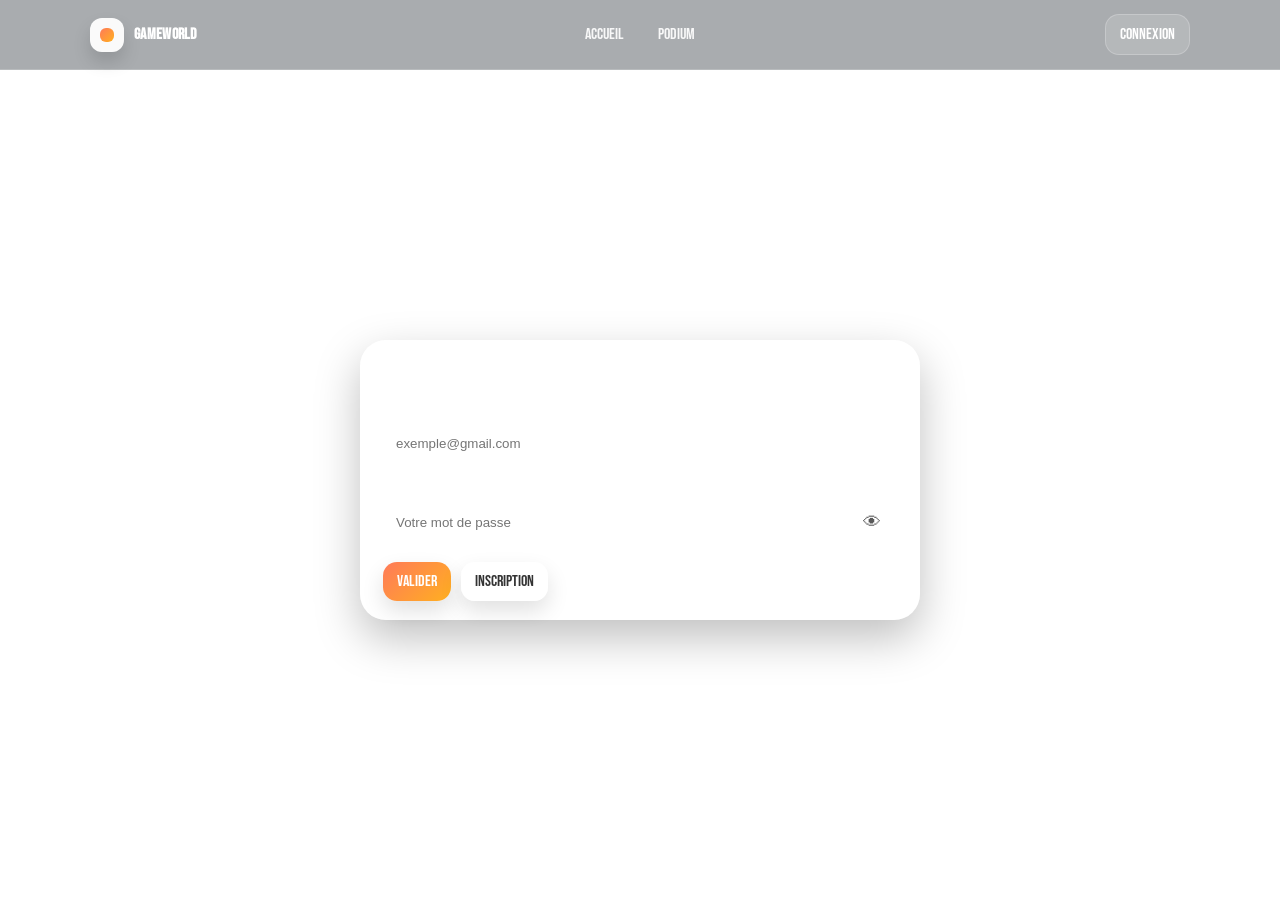
==== frontend/account.html @ 198360f1 "JavaScript Cleaning" ====
<!DOCTYPE html>
<html lang="fr">
<head>
  <meta charset="UTF-8" />
  <meta name="viewport" content="width=device-width, initial-scale=1.0" />
  <title>GameWorld — Mon compte</title>

  <link rel="preconnect" href="https://fonts.googleapis.com">
  <link rel="preconnect" href="https://fonts.gstatic.com" crossorigin>
  <link href="https://fonts.googleapis.com/css2?family=Bebas+Neue&display=swap" rel="stylesheet">

  <link rel="stylesheet" href="css/main.css" />
  <link rel="stylesheet" href="css/account.css" />
</head>
<body>

<header class="nav">
  <div class="container nav-inner">
    <a class="brand" href="index.html">
      <div class="brand-badge"><span></span></div>
      <div>GameWorld</div>
    </a>

    <nav class="nav-links" aria-label="Navigation principale">
      <a href="index.html">Accueil</a>
      <a href="dashboard.html">Podium</a>
    </nav>

    <div class="nav-cta">
      <a class="btn ghost" data-account-link href="auth.html">Connexion</a>
      <a class="btn" data-logout-btn href="#" style="display:none;">Déconnexion</a>
    </div>
  </div>
</header>

<main class="container page account-page">
  <div class="account-shell">
    <h1 class="account-title">Mon compte</h1>

    <div class="notice" data-auth-guard style="display:none;">
      Tu dois être connecté pour accéder à cette page. Redirection vers la page d’auth…
    </div>

    <div class="account-grid">
      <section class="card account-card">
        <h2 class="account-h2">Mes scores</h2>

        <div class="account-summary">
          <div class="pill">
            <span class="pill-label">Email</span>
            <span class="pill-value" id="accEmail">—</span>
          </div>
          <div class="pill">
            <span class="pill-label">Total (meilleurs scores)</span>
            <span class="pill-value" id="accTotal">—</span>
          </div>
        </div>

        <div class="score-cards">
          <div class="score-card">
            <h3>Mémoire Arctique</h3>
            <div class="score-big" id="bestMemory">—</div>
            <div class="table-wrap">
              <table class="table table-compact">
                <thead><tr><th>Date</th><th>Niveau</th><th>Coups</th><th>Temps</th><th>Score</th></tr></thead>
                <tbody id="myMemoryRows"></tbody>
              </table>
            </div>
          </div>

          <div class="score-card">
            <h3>Chasse Amazonienne</h3>
            <div class="score-big" id="bestTyping">—</div>
            <div class="table-wrap">
              <table class="table table-compact">
                <thead><tr><th>Date</th><th>Score</th></tr></thead>
                <tbody id="myTypingRows"></tbody>
              </table>
            </div>
          </div>

          <div class="score-card">
            <h3>Serpent</h3>
            <div class="score-big" id="bestGeo">—</div>
            <div class="table-wrap">
              <table class="table table-compact">
                <thead><tr><th>Date</th><th>Score</th></tr></thead>
                <tbody id="myGeoRows"></tbody>
              </table>
            </div>
          </div>
        </div>

        <div class="notice subtle" style="margin-top:12px; text-align: center;">
          Le total est calculé en additionnant tes 3 meilleurs scores de chaque jeu. La date affichée est la plus récente parmi ces scores.
        </div>
      </section>

      <section class="card account-card">
        <h2 class="account-h2">Modifier mon compte</h2>

        <form id="emailForm" class="account-form" autocomplete="off">
          <h3 class="account-h3">Changer mon email</h3>
          <label for="newEmail">Nouvel email</label>
          <input id="newEmail" type="email" placeholder="nouveau@gmail.com" required />
          <button class="btn primary" type="submit">Mettre à jour l’email</button>
          <div class="notice err" id="emailErr" style="display:none;"></div>
          <div class="notice" id="emailOk" style="display:none;"></div>
        </form>
        <br/>

        <form id="pwdForm" class="account-form" autocomplete="off" style="margin-top:16px;">
          <h3 class="account-h3">Changer mon mot de passe</h3>

          <label for="currentPwd">Mot de passe actuel</label>
          <div class="pwd-field">
            <input id="currentPwd" type="password" placeholder="Ton mot de passe actuel" required />
            <button class="pwd-toggle" type="button" data-target="currentPwd" aria-label="Afficher/masquer">👁</button>
          </div>

          <label for="newPwd">Nouveau mot de passe</label>
          <div class="pwd-field">
            <input id="newPwd" type="password" placeholder="Ton nouveau mot de passe" required />
            <button class="pwd-toggle" type="button" data-target="newPwd" aria-label="Afficher/masquer">👁</button>
          </div>

          <label for="newPwd2">Confirmer le nouveau mot de passe</label>
          <div class="pwd-field">
            <input id="newPwd2" type="password" placeholder="Confirmation du nouveau mot de passe" required />
            <button class="pwd-toggle" type="button" data-target="newPwd2" aria-label="Afficher/masquer">👁</button>
          </div>

          <button class="btn primary" type="submit">Mettre à jour le mot de passe</button>
          <div class="notice err" id="pwdErr" style="display:none;"></div>
          <div class="notice" id="pwdOk" style="display:none;"></div>
        </form>
      </section>
    </div>
  </div>
</main>

<script src="js/main.js"></script>
<script src="js/account.js"></script>
</body>
</html>
---- frontend/css/main.css ----
:root{
  --ocean:#50b7dd;
  --ocean2:#3aa9d2;
  --ink:#0b2230;
  --white: rgba(255,255,255,.92);
  --white2: rgba(255,255,255,.75);
  --shadow: 0 12px 28px rgba(0,0,0,.18);
  --radius:18px;
  --pin:#ffffff;
  --pinAccent:#ffb020;
}

*{box-sizing:border-box}
html,body{height:100%}

body{
  margin:0;
  font-family: 'Bebas Neue', system-ui, -apple-system, Segoe UI, Roboto, Arial, sans-serif;
  color:var(--ink);

  background-image: url("../assets/bg.png");
  background-size: cover;
  background-position: center;
  background-repeat: repeat;
  background-attachment: scroll;
}

a{color:inherit;text-decoration:none}
button{font:inherit}

.container{
  width:min(1100px, 92vw);
  margin:0 auto;
}

/* ================= NAVBAR ================= */

.nav{
  position:sticky;
  top:0;
  z-index:50;
  backdrop-filter: blur(12px);
  background: rgba(10, 18, 26, .35);
  border-bottom: 1px solid rgba(255,255,255,.18);
  transition: transform .35s ease, opacity .35s ease;
  will-change: transform, opacity;
}

.nav.is-hidden{
  transform: translateY(-100%);
  opacity: 0;
}

.nav-inner{
  display:grid;
  grid-template-columns: 1fr auto 1fr;
  align-items:center;
  padding:14px 0;
  gap:14px;
}

.brand{
  justify-self:start;
  display:flex;
  align-items:center;
  gap:10px;
  font-weight:900;
  letter-spacing:.3px;
  color:#fff;
}

.brand-badge{
  width:34px;
  height:34px;
  border-radius:12px;
  background: rgba(255,255,255,.95);
  display:grid;
  place-items:center;
  box-shadow: 0 10px 18px rgba(0,0,0,.14);
}

.brand-badge span{
  width:14px;
  height:14px;
  border-radius:6px;
  display:inline-block;
  background: linear-gradient(135deg, #ff7a59, #ffb020);
}

.nav-links{
  justify-self:center;
  display:flex;
  gap:14px;
  flex-wrap:wrap;
  justify-content:center;
}
.nav-links a{
  color: rgba(255,255,255,.92);
  padding:8px 10px;
  border-radius:12px;
}
.nav-links a:hover{
  background: rgba(255,255,255,.14);
}

.nav-cta{
  justify-self:end;
  display:flex;
  gap:10px;
  align-items:center;
}

.btn{
  border:none;
  cursor:pointer;
  padding:10px 14px;
  border-radius:14px;
  background: rgba(255,255,255,.92);
  color: rgba(0,0,0,.80);
  box-shadow: 0 10px 22px rgba(0,0,0,.12);
  display:inline-flex;
  align-items:center;
  justify-content:center;
}
.btn:hover{transform: translateY(-1px)}
.btn:active{transform: translateY(0)}
.btn.primary{
  background: linear-gradient(135deg, #ff7a59, #ffb020);
  color:#fff;
}
.btn.ghost{
  background: rgba(255,255,255,.14);
  color:#fff;
  box-shadow:none;
  border:1px solid rgba(255,255,255,.22);
}
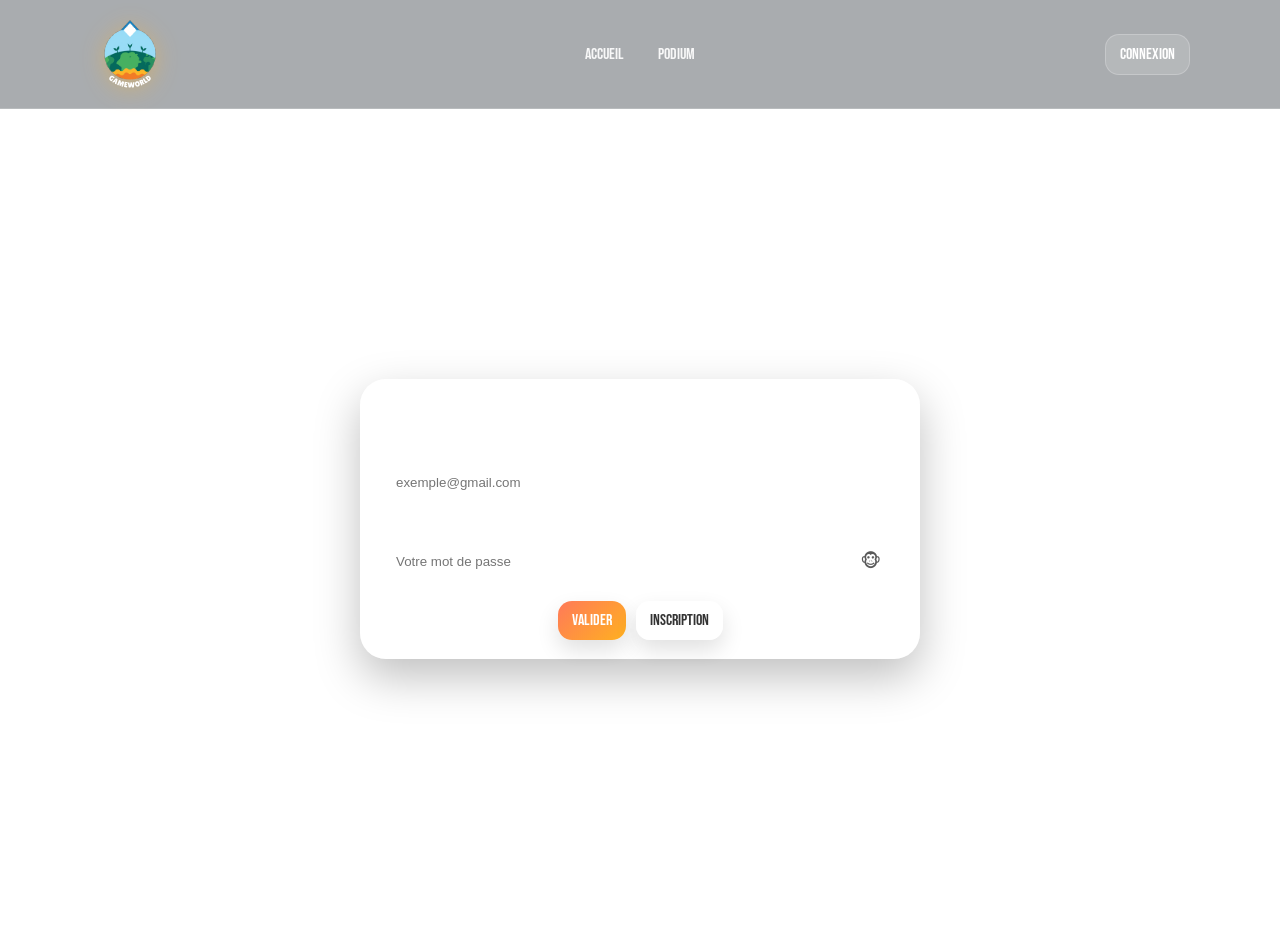
==== commit ddc41313: "Big fixes and improvements" ====
--- a/frontend/account.html
+++ b/frontend/account.html
@@ -3,7 +3,7 @@
 <head>
   <meta charset="UTF-8" />
   <meta name="viewport" content="width=device-width, initial-scale=1.0" />
-  <title>GameWorld — Mon compte</title>
+  <title>World Of Fun &mdash; Mon compte</title>
 
   <link rel="preconnect" href="https://fonts.googleapis.com">
   <link rel="preconnect" href="https://fonts.gstatic.com" crossorigin>
@@ -17,8 +17,7 @@
 <header class="nav">
   <div class="container nav-inner">
     <a class="brand" href="index.html">
-      <div class="brand-badge"><span></span></div>
-      <div>GameWorld</div>
+      <img src="assets/logo-gameworld.svg" alt="GameWorld" class="brand-logo" />
     </a>
 
     <nav class="nav-links" aria-label="Navigation principale">
@@ -28,7 +27,7 @@
 
     <div class="nav-cta">
       <a class="btn ghost" data-account-link href="auth.html">Connexion</a>
-      <a class="btn" data-logout-btn href="#" style="display:none;">Déconnexion</a>
+      <a class="btn" data-logout-btn href="#" style="display:none;">D&eacute;connexion</a>
     </div>
   </div>
 </header>
@@ -38,7 +37,7 @@
     <h1 class="account-title">Mon compte</h1>
 
     <div class="notice" data-auth-guard style="display:none;">
-      Tu dois être connecté pour accéder à cette page. Redirection vers la page d’auth…
+      Tu dois &ecirc;tre connect&eacute; pour acc&eacute;der &agrave; cette page. Redirection vers la page d&rsquo;auth&hellip;
     </div>
 
     <div class="account-grid">
@@ -48,21 +47,21 @@
         <div class="account-summary">
           <div class="pill">
             <span class="pill-label">Email</span>
-            <span class="pill-value" id="accEmail">—</span>
+            <span class="pill-value" id="accEmail">&mdash;</span>
           </div>
           <div class="pill">
             <span class="pill-label">Total (meilleurs scores)</span>
-            <span class="pill-value" id="accTotal">—</span>
+            <span class="pill-value" id="accTotal">&mdash;</span>
           </div>
         </div>
 
         <div class="score-cards">
           <div class="score-card">
-            <h3>Mémoire Arctique</h3>
-            <div class="score-big" id="bestMemory">—</div>
+            <h3>M&eacute;moire Arctique</h3>
+            <div class="score-big" id="bestMemory">&mdash;</div>
             <div class="table-wrap">
               <table class="table table-compact">
-                <thead><tr><th>Date</th><th>Niveau</th><th>Coups</th><th>Temps</th><th>Score</th></tr></thead>
+                <thead><tr><th>Date</th><th>Progression</th><th>Coups</th><th>Temps</th><th>Score</th></tr></thead>
                 <tbody id="myMemoryRows"></tbody>
               </table>
             </div>
@@ -70,29 +69,30 @@
 
           <div class="score-card">
             <h3>Chasse Amazonienne</h3>
-            <div class="score-big" id="bestTyping">—</div>
+            <div class="score-big" id="bestBanana">&mdash;</div>
             <div class="table-wrap">
               <table class="table table-compact">
                 <thead><tr><th>Date</th><th>Score</th></tr></thead>
-                <tbody id="myTypingRows"></tbody>
+                <tbody id="myBananaRows"></tbody>
               </table>
             </div>
           </div>
 
           <div class="score-card">
-            <h3>Serpent</h3>
-            <div class="score-big" id="bestGeo">—</div>
+            <h3>Charming Dunes</h3>
+            <div class="score-big" id="bestSnake">&mdash;</div>
             <div class="table-wrap">
               <table class="table table-compact">
                 <thead><tr><th>Date</th><th>Score</th></tr></thead>
-                <tbody id="myGeoRows"></tbody>
+                <tbody id="mySnakeRows"></tbody>
               </table>
             </div>
           </div>
         </div>
 
         <div class="notice subtle" style="margin-top:12px; text-align: center;">
-          Le total est calculé en additionnant tes 3 meilleurs scores de chaque jeu. La date affichée est la plus récente parmi ces scores.
+          Les tableaux affichent tes 5 meilleures tentatives.
+          <br>Le total additionne ton meilleur score dans chaque jeu.
         </div>
       </section>
 
@@ -103,7 +103,7 @@
           <h3 class="account-h3">Changer mon email</h3>
           <label for="newEmail">Nouvel email</label>
           <input id="newEmail" type="email" placeholder="nouveau@gmail.com" required />
-          <button class="btn primary" type="submit">Mettre à jour l’email</button>
+          <button class="btn primary" type="submit">Mettre &agrave; jour l&rsquo;email</button>
           <div class="notice err" id="emailErr" style="display:none;"></div>
           <div class="notice" id="emailOk" style="display:none;"></div>
         </form>
@@ -115,22 +115,22 @@
           <label for="currentPwd">Mot de passe actuel</label>
           <div class="pwd-field">
             <input id="currentPwd" type="password" placeholder="Ton mot de passe actuel" required />
-            <button class="pwd-toggle" type="button" data-target="currentPwd" aria-label="Afficher/masquer">👁</button>
+            <button class="pwd-toggle" type="button" data-target="currentPwd" aria-label="Afficher/masquer">&#128053;</button>
           </div>
 
           <label for="newPwd">Nouveau mot de passe</label>
           <div class="pwd-field">
             <input id="newPwd" type="password" placeholder="Ton nouveau mot de passe" required />
-            <button class="pwd-toggle" type="button" data-target="newPwd" aria-label="Afficher/masquer">👁</button>
+            <button class="pwd-toggle" type="button" data-target="newPwd" aria-label="Afficher/masquer">&#128053;</button>
           </div>
 
           <label for="newPwd2">Confirmer le nouveau mot de passe</label>
           <div class="pwd-field">
             <input id="newPwd2" type="password" placeholder="Confirmation du nouveau mot de passe" required />
-            <button class="pwd-toggle" type="button" data-target="newPwd2" aria-label="Afficher/masquer">👁</button>
+            <button class="pwd-toggle" type="button" data-target="newPwd2" aria-label="Afficher/masquer">&#128053;</button>
           </div>
 
-          <button class="btn primary" type="submit">Mettre à jour le mot de passe</button>
+          <button class="btn primary" type="submit">Mettre &agrave; jour le mot de passe</button>
           <div class="notice err" id="pwdErr" style="display:none;"></div>
           <div class="notice" id="pwdOk" style="display:none;"></div>
         </form>
@@ -142,4 +142,4 @@
 <script src="js/main.js"></script>
 <script src="js/account.js"></script>
 </body>
-</html>+</html>
--- a/frontend/css/main.css
+++ b/frontend/css/main.css
@@ -59,32 +59,40 @@
   gap:14px;
 }
 
-.brand{
-  justify-self:start;
-  display:flex;
-  align-items:center;
-  gap:10px;
-  font-weight:900;
-  letter-spacing:.3px;
-  color:#fff;
+
+.brand {
+  justify-self: start;
+  display: flex;
+  align-items: center;
+  gap: 12px;
+  font-weight: 900;
+  letter-spacing: 0.3px;
+  color: #fff;
+  transition: transform 0.3s ease;
 }
 
-.brand-badge{
-  width:34px;
-  height:34px;
-  border-radius:12px;
-  background: rgba(255,255,255,.95);
-  display:grid;
-  place-items:center;
-  box-shadow: 0 10px 18px rgba(0,0,0,.14);
+.brand:hover {
+  transform: scale(1.05);
 }
 
-.brand-badge span{
-  width:14px;
-  height:14px;
-  border-radius:6px;
-  display:inline-block;
-  background: linear-gradient(135deg, #ff7a59, #ffb020);
+.brand-logo {
+  width: 80px;
+  height: 80px;
+  display: block;
+  filter: drop-shadow(0 4px 12px rgba(255, 176, 32, 0.4));
+  transition: filter 0.3s ease;
+}
+
+.brand:hover .brand-logo {
+  filter: drop-shadow(0 6px 16px rgba(255, 176, 32, 0.6));
+}
+
+.brand-text {
+  font-size: 1.3rem;
+  font-weight: 900;
+  letter-spacing: 0.5px;
+  color: #fff;
+  text-shadow: 0 2px 8px rgba(0, 0, 0, 0.3);
 }
 
 .nav-links{
@@ -133,4 +141,40 @@
   color:#fff;
   box-shadow:none;
   border:1px solid rgba(255,255,255,.22);
+}
+
+/* ===== Password toggle global ===== */
+
+.pwd-field{
+  position: relative;
+  display: block;
+}
+
+.pwd-field input{
+  width: 100%;
+  padding-right: 44px;
+}
+
+.pwd-toggle{
+  position: absolute;
+  right: 10px;
+  top: 50%;
+  transform: translateY(-50%);
+  border: 0;
+  background: transparent;
+  cursor: pointer;
+  padding: 6px;
+  line-height: 1;
+  font-size: 18px;
+  color: rgba(0,0,0,.65);
+}
+
+.pwd-toggle:hover{
+  color: rgba(0,0,0,.9);
+}
+
+.pwd-toggle:focus-visible{
+  outline: 2px solid rgba(255,255,255,.6);
+  outline-offset: 3px;
+  border-radius: 8px;
 }
